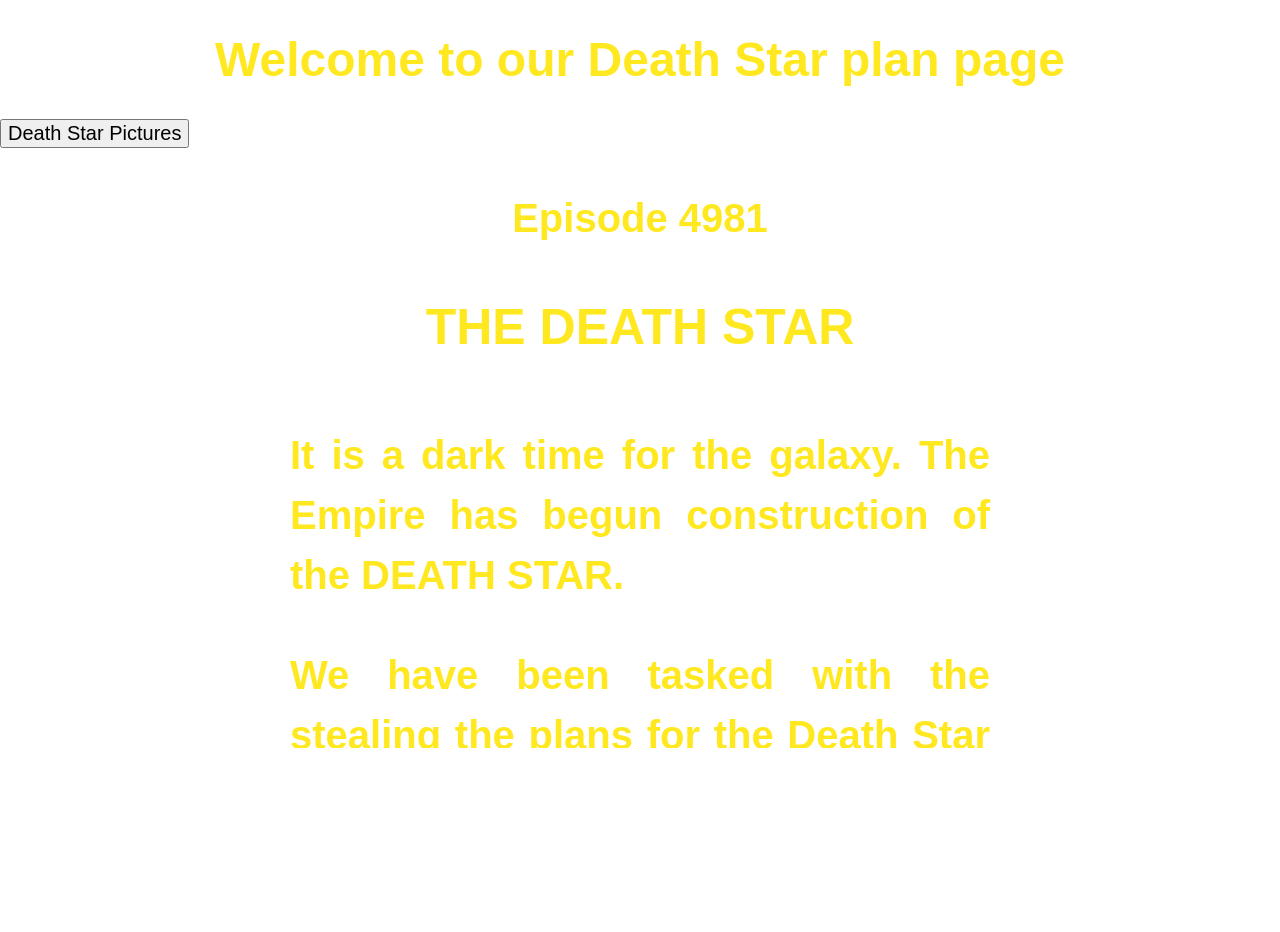
==== index.html @ 86ca865b "Add files via upload" ====
<!doctype html>
<html>
  <head>
    <title>Main Page</title>
    <link rel="stylesheet" href="style.css">
  </head>
  <body>
    <h1>Welcome to our Death Star plan page</h1>
    <a href="pictures.html">
    <button class="MyButton" type="button">Death Star Pictures</button></a>
    <!-- <img src="Images/starWarsTestImage.jpeg" width="500" height="500"> -->

<style>
    body {
        margin: 0;
        min-height: 100vh;

        background-image: url("Images/StarWarsSpaceBackgroundImage.jpg");
        background-size: cover;
        background-position: center;
        background-repeat: no-repeat;
        background-attachment: fixed;
    }
</style>
    
<div class="crawl-container">
    <div class="crawl">
        <div class="crawl-title">
            <p>Episode 4981</p>
            <h2>THE DEATH STAR</h2>
        </div>

        <p>
            It is a dark time for the galaxy. The Empire has begun construction
            of the DEATH STAR.
        </p>

        <p>
            We have been tasked with the stealing the plans for the Death Star and 
            delivering them to the Rebel Alliance.
        </p>

        <p>
            Our mission is to publish the Death Star plans and ensure that the weapons weaknesses are exposed...
        </p>
    </div>
</div>

    <footer  style=" color: white;">
      <p>created by: caleb, sidra, aditi, ian, ethan, </p>
      <p>4981 Project</p>
    </footer>
  </body>
</html>
---- style.css ----
h1 {
  font-family: 'StarJedi', sans-serif;
  font-size: 3rem;
  color: #FFE81F;
}


img{
    display: block;
    margin-left: auto;
    margin-right: auto;
}

MyButton{
    background-color: red;
    color: white;
    font-size:20px;
}

@font-face {
  font-family: 'StarJedi';
  src: url('Fonts/star_jedi/starjedi/Starjedi.ttf') format('truetype');
  font-weight: normal;
  font-style: normal;
}

body {
    margin: 0;
    min-height: 100vh;
    background-image: url("Images/StarWarsSpaceBackgroundImage.jpg");
    background-size: cover;
    background-position: center;
    background-repeat: no-repeat;
    background-attachment: fixed;
    overflow-x: hidden;
}

h1 {
    font-family: 'StarJedi', sans-serif;
    font-size: 3rem;
    color: #FFE81F;
    text-align: center;
}

.MyButton {
    color:black;
    font-size: 20px;
    
}

.crawl-container {
    width: 100%;
    height: 600px;
    overflow: hidden;

    display: flex;
    justify-content: center;

    perspective: 400px;
}

.crawl {
    position: relative;

    width: 700px;

    color: #FFE81F;

    font-family: Arial, sans-serif;
    font-size: 40px;
    font-weight: bold;
    line-height: 1.5;
    text-align: justify;

    transform-origin: 50% 100%;

    animation: crawl 45s linear infinite;
}

.crawl-title {
    text-align: center;
    margin-bottom: 60px;
}

.crawl-title h2 {
    font-size: 50px;
}

@keyframes crawl {

    0% {
        transform:
            rotateX(20deg)
            translateY(600px);
    }

    100% {
        transform:
            rotateX(25deg)
            translateY(-2500px);
    }
}

img {
    display: block;
    margin-left: auto;
    margin-right: auto;
}

@font-face {
    font-family: 'StarJedi';

    src: url('Fonts/star_jedi/starjedi/Starjedi.ttf')
         format('truetype');

    font-weight: normal;
    font-style: normal;
}
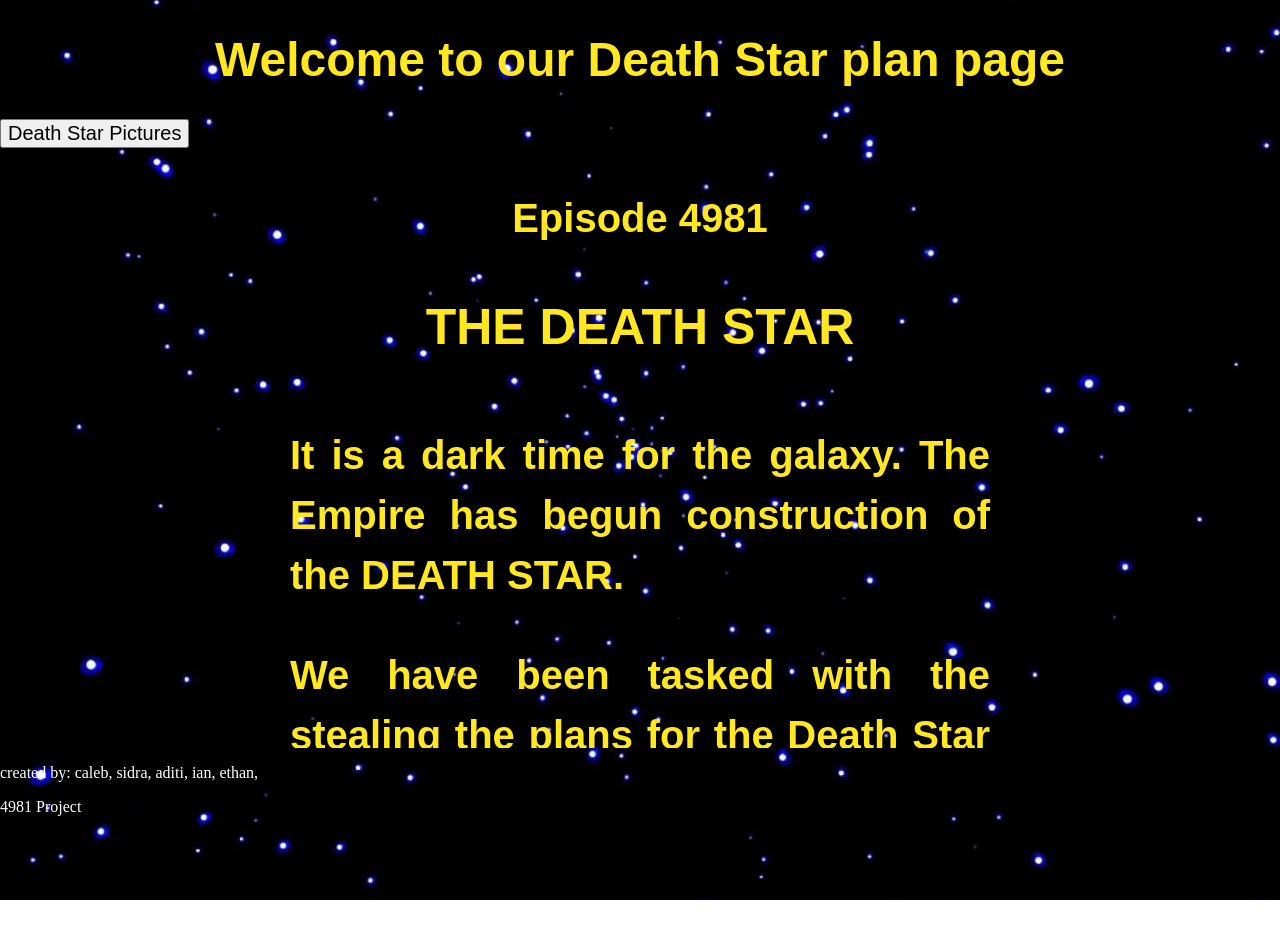
==== commit 8a50e6d8: "Fix background image URL in index.html Updated background image URL in style section." ====
--- a/index.html
+++ b/index.html
@@ -15,7 +15,7 @@
         margin: 0;
         min-height: 100vh;
 
-        background-image: url("Images/StarWarsSpaceBackgroundImage.jpg");
+        background-image: url("StarWarsSpaceBackgroundImage.jpg");
         background-size: cover;
         background-position: center;
         background-repeat: no-repeat;
@@ -51,4 +51,4 @@
       <p>4981 Project</p>
     </footer>
   </body>
-</html>+</html>
